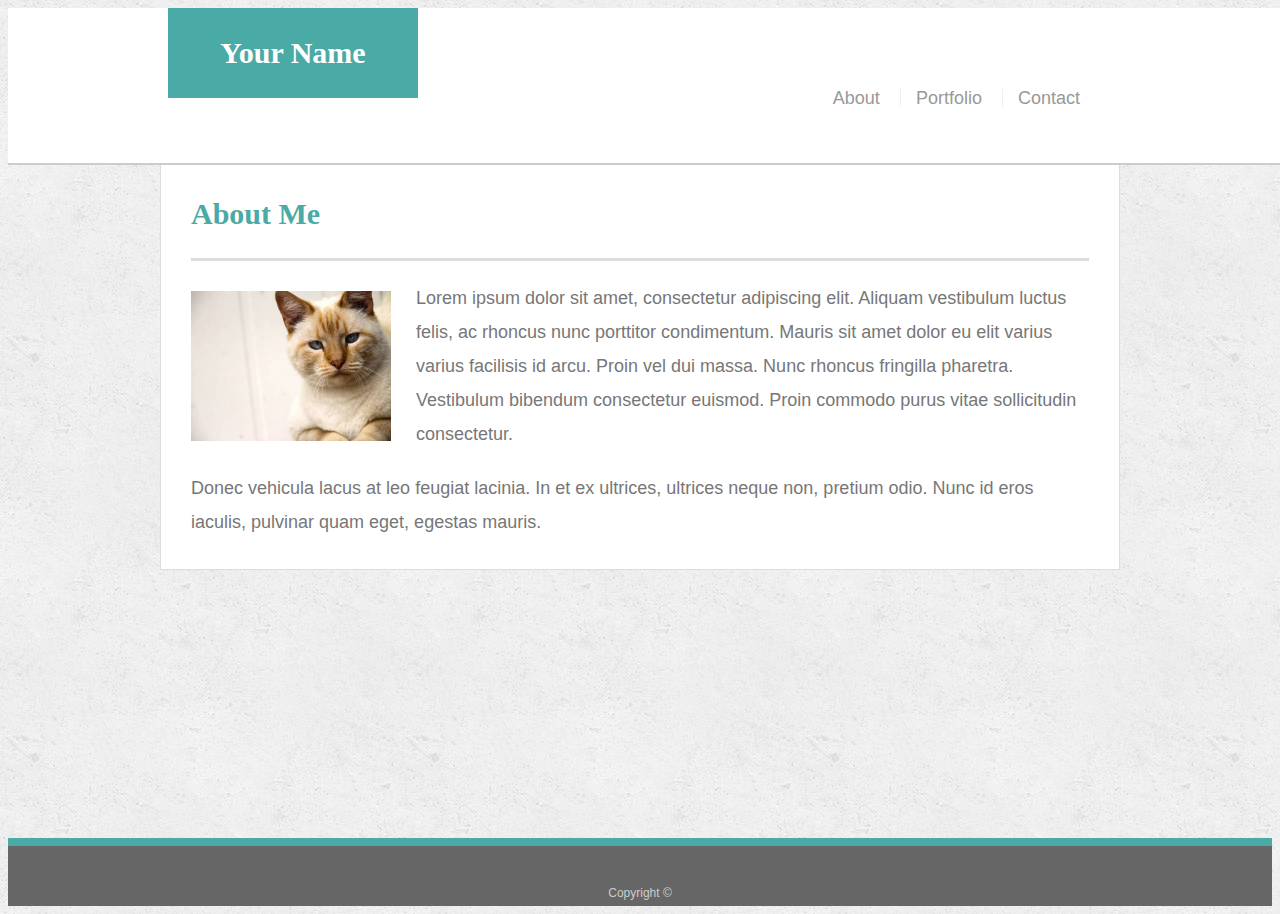
==== index.html @ 0c237506 "final push" ====
<!doctype html>
<html lang="en-us">

<head>
  <meta name="viewport" content="width=device-width, initial-scale=1.0">
  <meta charset="UTF-8">
  <title>About | Your Name</title>
  <link rel="stylesheet" type="text/css" href="assets/css/style.css">
</head>

<body>

  <header id="masthead">
    <div class="container">
      <a href="index.html" id="logo">Your Name</a>
      <nav class="navigation">
        <a href="index.html">About</a>
        <a href="portfolio.html">Portfolio</a>
        <a href="contact.html">Contact</a>
      </nav>
    </div>
  </header>

  <div id="main-container" class="container">
    <section class="main-section">
      <h1>About Me</h1>
      <div class="col-6">
        <img src="assets/images/cat.jpg" class="auth-image" alt="Your Name">
      </div>
      <p>Lorem ipsum dolor sit amet, consectetur adipiscing elit. Aliquam vestibulum luctus felis, ac rhoncus nunc porttitor
        condimentum. Mauris sit amet dolor eu elit varius varius facilisis id arcu. Proin vel dui massa. Nunc rhoncus fringilla
        pharetra. Vestibulum bibendum consectetur euismod. Proin commodo purus vitae sollicitudin consectetur.</p>

      <p>Donec vehicula lacus at leo feugiat lacinia. In et ex ultrices, ultrices neque non, pretium odio. Nunc id eros iaculis,
        pulvinar quam eget, egestas mauris.</p>

    </section>

  </div>

  <footer>
    <div class="container">
      Copyright &copy;
    </div>
  </footer>
</body>

</html>
---- assets/css/style.css ----
body {
  font-family: Arial, "Helvetica Neue", Helvetica, sans-serif;
  font-size: 18px;
  line-height: 34px;
  color: #777777;
  background: url("../images/concrete_seamless.png");
}

* {
  box-sizing: border-box;
}

/* general */

.container {
  width: 100%;
  max-width: 960px;
  margin: 0 auto;
  clear: both;
}

h1,
h2,
h3,
p {
  margin-bottom: 20px;
}

p:last-child {
  margin-bottom: 0;
}

h1,
h2,
h3 {
  font-family: Georgia, Times, "Times New Roman", serif;
  font-weight: 700;
  color: #4aaaa5;
}

h1 {
  padding-bottom: 20px;
  font-size: 30px;
  line-height: 49px;
  border-bottom: 3px solid #dddddd;
}

h2,
h3 {
  font-size: 22px;
}

/* header */

#masthead {
  position: fixed;
  z-index: 99;
  width: 100%;
  margin: 0 0 30px;
  overflow: auto;
  color: #ffffff;
  background: #ffffff;
  border-bottom: 2px solid #cccccc;
}

#logo {
  float: left;
  width: 250px;
  height: 90px;
  font-family: Georgia, Times, "Times New Roman", serif;
  font-size: 30px;
  font-weight: 700;
  line-height: 90px;
  color: #ffffff;
  text-align: center;
  text-decoration: none;
  background: #4aaaa5;
}

nav {
  float: right;
  margin-top: 25px;
  padding: 5%;
}

nav a {
  display: inline-block;
  padding-left: 15px;
  margin-left: 15px;
  line-height: 18px;
  color: #999;
  text-decoration: none;
  border-left: 1px solid #efefef;
}

nav a:first-child {
  border-left: 0 none;
}

/* footer */

footer {
  padding: 30px 0;
  clear: both;
  font-size: 12px;
  color: #ffffff;
  color: #cccccc;
  text-align: center;
  background: #666666;
  border-top: 8px solid #4aaaa5;
  height: 50px;
}

h3, h2 {
  padding-bottom: 20px;
  margin-bottom: 15px;
  line-height: 22px;
  border-bottom: 2px solid #eeeeee;
}

/* main */

#main-container {
  padding-top: 130px;
  min-height: calc(100vh - 70px);
}

.main-section {
  float: left;
  width: 100%;
  max-width: 960px;
  padding: 30px;
  margin: 0 0 40px;
  background: #ffffff;
  border: 1px solid #dddddd;
}

/* portfolio page */

.work {
  position: relative;
  float: left;
  width: 274px;
  margin: 20px 0 25px;
  overflow: auto;
}

.work:nth-child(even) {
  margin-right: 40px;
}

.work img {
  width: 100%;
  border: 0 none;
  opacity: 0.8;
}

.work h3 {
  position: absolute;
  bottom: 20px;
  width: 100%;
  padding: 15px;
  margin-bottom: 0;
  font-weight: 300;
  line-height: 30px;
  color: #ffffff;
  text-align: center;
  background: #4aaaa5;
  border-bottom: 0;
}

.auth-image {
  float: left;
  width: 200px;
  height: auto;
  margin-top: 10px;
  margin-right: 25px;
}

/* contact page */

#contact-form ul {
  margin-bottom: 20px;
}

#contact-form li {
  margin-bottom: 10px;
}

label,
input[type=text],
input[type=email],
textarea {
  display: block;
  width: 100%;
}

input[type=text],
input[type=email],
textarea {
  height: 35px;
  padding: 0 10px;
  font-size: 14px;
  border: 1px solid #dddddd;
}

textarea {
  height: 200px;
}

input[type=submit] {
  padding: 10px 30px;
  font-size: 18px;
  color: #ffffff;
  cursor: pointer;
  background: #4aaaa5;
  border: 0 none;
}

@media screen and (max-width: 980px){

}


@media screen and (max-width: 768px){


}



@media screen and (max-width: 640px){
  #masthead {
position: static; 

  }

  #logo {
width: 100%; 

  }

  .navigation {

width: 100%;
text-align: center;

  }
.auth-image {
width: 100%;

}


}
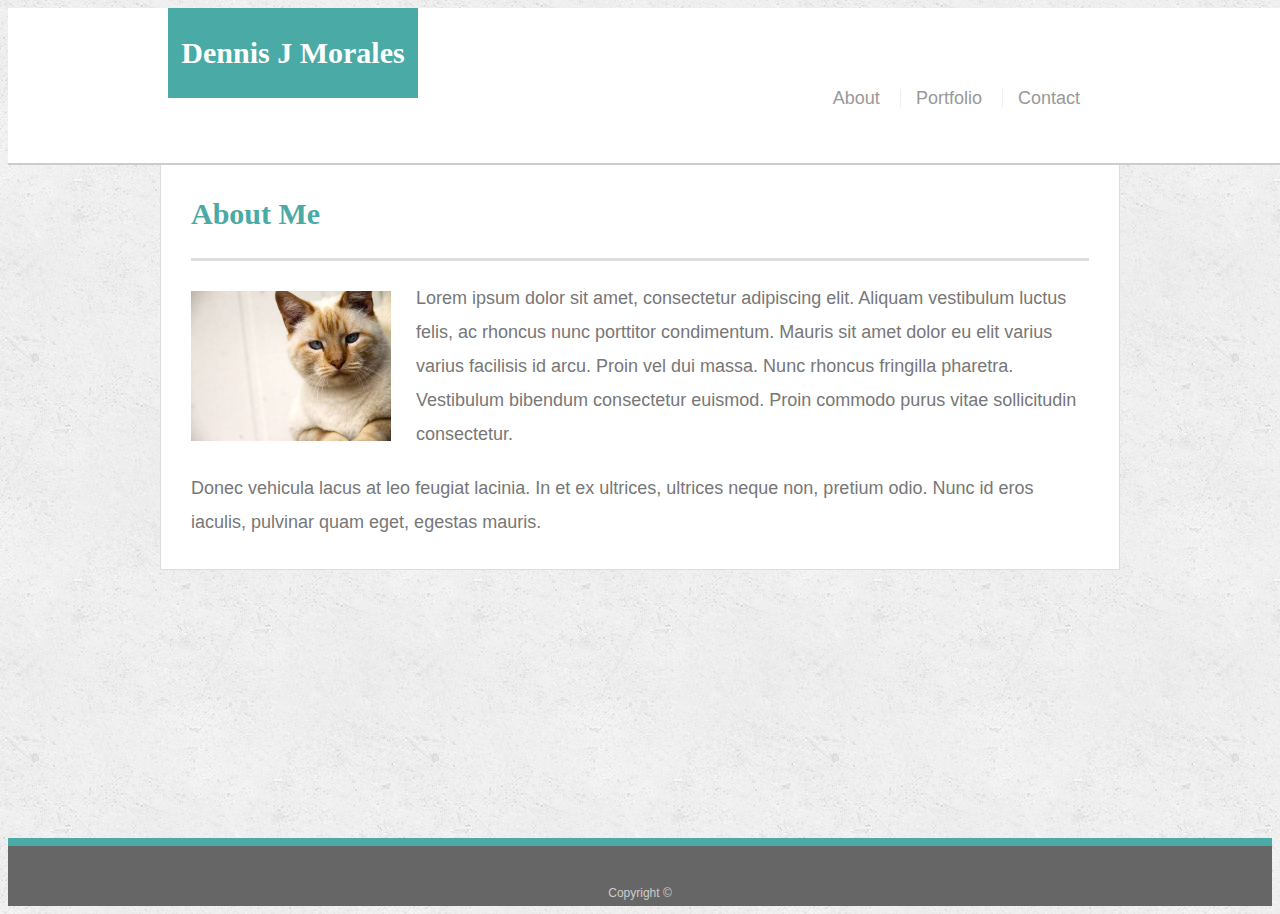
==== commit 75f7ef66: "added psychic game to portofolio" ====
--- a/index.html
+++ b/index.html
@@ -12,7 +12,7 @@
 
   <header id="masthead">
     <div class="container">
-      <a href="index.html" id="logo">Your Name</a>
+      <a href="index.html" id="logo">Dennis J Morales</a>
       <nav class="navigation">
         <a href="index.html">About</a>
         <a href="portfolio.html">Portfolio</a>
